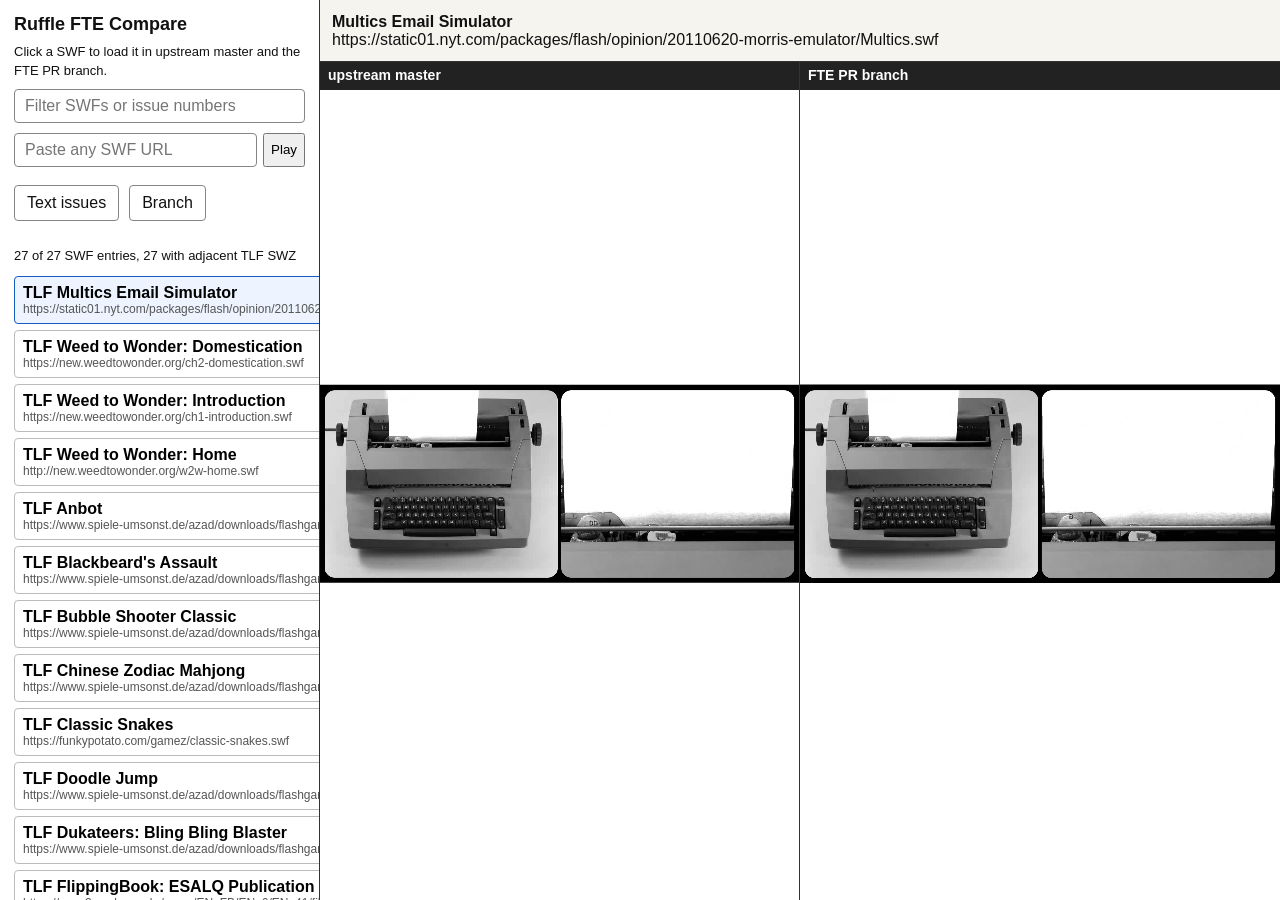
==== index.html @ 78be20ae "Publish FTE web comparison demo" ====
<!doctype html>
<html lang="en">
  <head>
    <meta charset="utf-8" />
    <meta name="viewport" content="width=device-width, initial-scale=1" />
    <title>Ruffle FTE Web Demo</title>
    <link rel="stylesheet" href="site.css" />
  </head>
  <body>
    <div class="comparison-shell">
      <aside class="swf-sidebar">
        <h1>Ruffle FTE Compare</h1>
        <p>Click a SWF to load it in upstream master and the FTE PR branch.</p>
        <input id="swf-filter" type="search" placeholder="Filter SWFs or issue numbers" />
        <form id="custom-swf-form" class="custom-swf-form">
          <input id="custom-swf-url" type="url" placeholder="Paste any SWF URL" />
          <button type="submit">Play</button>
        </form>
        <nav class="nav">
          <a href="issues.html">Text issues</a>
          <a href="https://github.com/doctorpangloss/ruffle/tree/prs-4-fte-observable-split">Branch</a>
        </nav>
        <p id="swf-count">Loading SWFs...</p>
        <div id="swf-list" class="swf-list"></div>
      </aside>
      <main class="fullscreen-compare">
        <header class="compare-header">
          <div>
            <strong id="selected-title">Loading...</strong>
            <span id="selected-url"></span>
          </div>
          <a id="selected-issue" class="button" href="issues.html">Issue</a>
        </header>
        <section class="fullscreen-grid" aria-label="Ruffle comparison">
          <div class="fullscreen-panel">
            <h2>upstream master</h2>
            <iframe id="master-frame" class="fullscreen-frame" title="Ruffle master comparison" allow="autoplay; fullscreen; clipboard-read; clipboard-write; gamepad; microphone; camera; display-capture"></iframe>
          </div>
          <div class="fullscreen-panel">
            <h2>FTE PR branch</h2>
            <iframe id="pr-frame" class="fullscreen-frame" title="Ruffle FTE PR comparison" allow="autoplay; fullscreen; clipboard-read; clipboard-write; gamepad; microphone; camera; display-capture"></iframe>
          </div>
        </section>
      </main>
    </div>
    <script src="swf-list.js"></script>
  </body>
</html>
---- site.css ----
html {
  color: #111;
  background: #f6f4ef;
  font-family: Arial, Helvetica, sans-serif;
}

html,
body {
  height: 100%;
  margin: 0;
}

body.player-only {
  overflow: hidden;
  background: #000;
}

main {
  max-width: 1400px;
  margin: 0 auto;
  padding: 28px;
}

body.player-only main {
  max-width: none;
  height: 100vh;
  padding: 0;
}

h1,
h2 {
  margin: 0 0 14px;
}

h1 {
  font-size: 30px;
}

h2 {
  font-size: 20px;
  margin-top: 28px;
}

p {
  line-height: 1.45;
}

a {
  color: #145cc0;
}

.nav {
  display: flex;
  flex-wrap: wrap;
  gap: 10px;
  margin: 18px 0 26px;
}

.nav a,
.button {
  display: inline-flex;
  align-items: center;
  min-height: 34px;
  padding: 0 12px;
  border: 1px solid #858585;
  border-radius: 4px;
  background: #fff;
  color: #111;
  text-decoration: none;
}

.custom-swf-form {
  display: grid;
  grid-template-columns: minmax(0, 1fr) auto;
  gap: 6px;
  margin: 10px 0 0;
}

.custom-swf-form input,
#swf-filter {
  box-sizing: border-box;
  width: 100%;
}

.custom-swf-form button {
  min-height: 34px;
}

.movie {
  width: 100%;
  max-width: 1100px;
  background: #000;
  border: 1px solid #333;
}

body.player-only .movie {
  height: 100vh;
  max-width: none;
  aspect-ratio: auto;
}

.comparison-shell {
  display: grid;
  grid-template-columns: 320px minmax(0, 1fr);
  height: 100vh;
  overflow: hidden;
}

.swf-sidebar {
  min-width: 0;
  overflow: auto;
  border-right: 1px solid #333;
  background: #fff;
  padding: 14px;
}

.swf-sidebar h1 {
  font-size: 18px;
  margin-bottom: 8px;
}

.swf-sidebar p {
  margin: 8px 0;
  font-size: 13px;
}

.swf-list {
  display: grid;
  gap: 6px;
  margin-top: 10px;
}

.swf-item {
  display: block;
  width: 100%;
  min-height: 40px;
  border: 1px solid #bbb;
  border-radius: 4px;
  background: #fff;
  padding: 7px 8px;
  text-align: left;
  font: inherit;
  cursor: pointer;
}

.swf-item:hover,
.swf-item.active {
  border-color: #145cc0;
  background: #edf4ff;
}

.swf-item-title {
  display: block;
  overflow: hidden;
  text-overflow: ellipsis;
  white-space: nowrap;
  font-weight: 700;
}

.swf-item-url {
  display: block;
  overflow: hidden;
  text-overflow: ellipsis;
  white-space: nowrap;
  color: #555;
  font-size: 12px;
}

.fullscreen-compare {
  display: grid;
  grid-template-rows: auto minmax(0, 1fr);
  min-width: 0;
  height: 100vh;
  max-width: none;
  margin: 0;
  padding: 0;
}

.compare-header {
  display: grid;
  grid-template-columns: minmax(0, 1fr) auto;
  gap: 12px;
  align-items: center;
  min-height: 45px;
  border-bottom: 1px solid #333;
  background: #f6f4ef;
  padding: 8px 12px;
}

.compare-header strong,
.compare-header span {
  display: block;
  overflow: hidden;
  text-overflow: ellipsis;
  white-space: nowrap;
}

.fullscreen-grid {
  display: grid;
  grid-template-columns: repeat(2, minmax(0, 1fr));
  min-height: 0;
}

.fullscreen-panel {
  display: grid;
  grid-template-rows: 28px minmax(0, 1fr);
  min-width: 0;
  min-height: 0;
  border-right: 1px solid #333;
  background: #000;
}

.fullscreen-panel:last-child {
  border-right: 0;
}

.fullscreen-panel h2 {
  margin: 0;
  padding: 5px 8px;
  background: #222;
  color: #fff;
  font-size: 14px;
  font-weight: 700;
}

.fullscreen-frame {
  width: 100%;
  height: 100%;
  border: 0;
  background: #000;
}

.movie.multics {
  aspect-ratio: 1000 / 640;
}

.movie.weed {
  aspect-ratio: 1024 / 768;
}

.movie.embedded {
  border: 0;
  max-width: none;
}

.compare-grid {
  display: grid;
  grid-template-columns: repeat(2, minmax(0, 1fr));
  gap: 16px;
  margin: 16px 0 28px;
}

.compare-panel {
  min-width: 0;
}

.compare-panel h2 {
  margin-top: 0;
}

.compare-frame {
  width: 100%;
  aspect-ratio: 1000 / 700;
  border: 1px solid #333;
  background: #000;
}

.compare-actions {
  display: flex;
  flex-wrap: wrap;
  gap: 8px;
  margin: 8px 0 0;
}

object {
  display: block;
  width: 100%;
  height: 100%;
}

ruffle-player {
  display: block;
  width: 100%;
  height: 100%;
}

.meta {
  display: grid;
  grid-template-columns: repeat(auto-fit, minmax(260px, 1fr));
  gap: 12px;
  margin: 18px 0;
}

.meta div,
.issue {
  border: 1px solid #c8c1b6;
  border-radius: 6px;
  background: #fff;
  padding: 12px;
}

.issue-list {
  display: grid;
  gap: 8px;
}

.issue-title {
  font-weight: 700;
}

.issue-details {
  color: #555;
  font-size: 13px;
  margin-top: 4px;
}

.label {
  display: inline-block;
  margin: 4px 4px 0 0;
  padding: 2px 6px;
  border-radius: 4px;
  background: #eee;
  font-size: 12px;
}

input {
  width: min(520px, 100%);
  min-height: 34px;
  padding: 0 10px;
  border: 1px solid #858585;
  border-radius: 4px;
  font: inherit;
}

@media (max-width: 900px) {
  .compare-grid {
    grid-template-columns: 1fr;
  }

  .comparison-shell {
    grid-template-columns: 1fr;
    grid-template-rows: 220px minmax(0, 1fr);
  }

  .swf-sidebar {
    border-right: 0;
    border-bottom: 1px solid #333;
  }
}
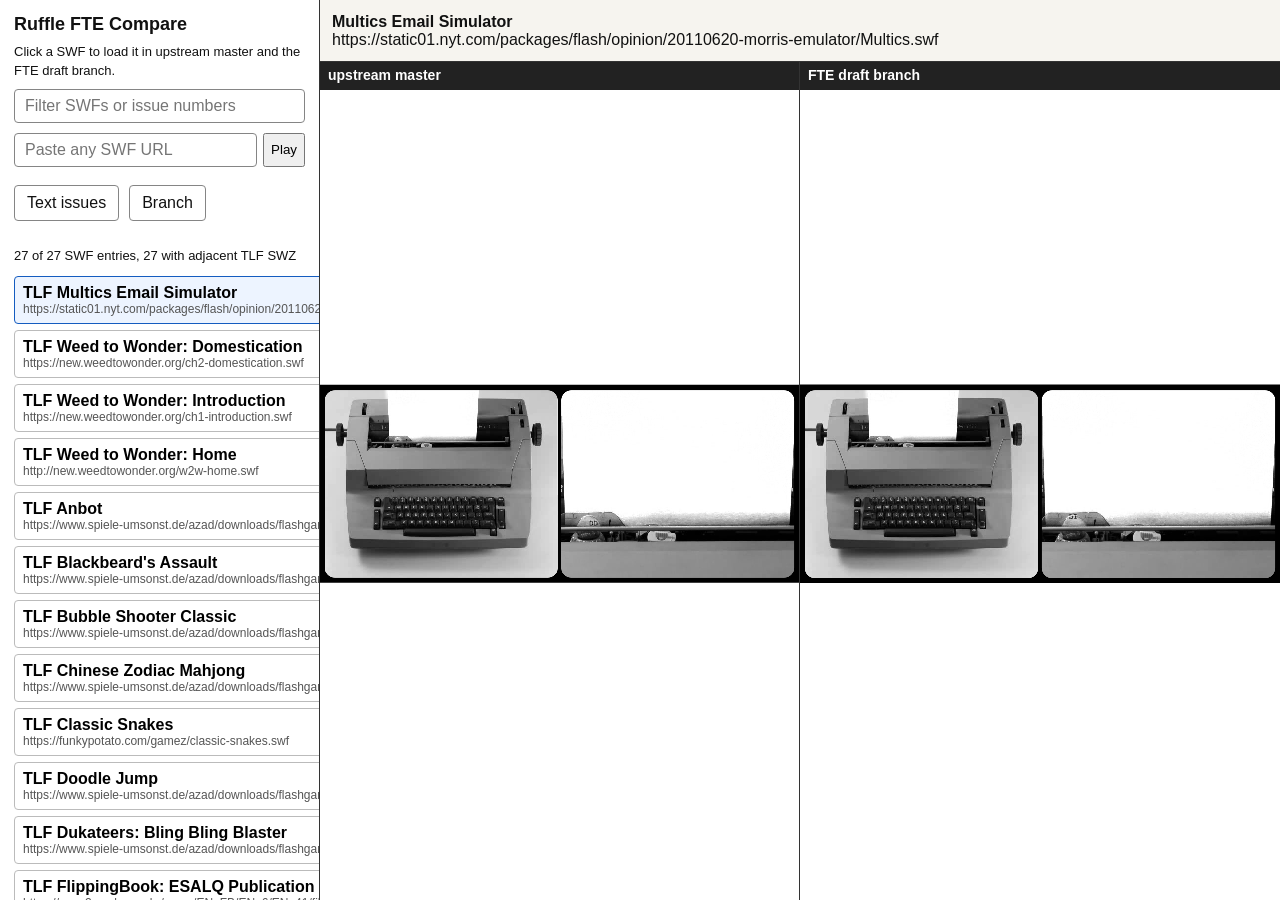
==== commit df0b7fd2: "Update FTE draft demo build" ====
--- a/index.html
+++ b/index.html
@@ -10,7 +10,7 @@
     <div class="comparison-shell">
       <aside class="swf-sidebar">
         <h1>Ruffle FTE Compare</h1>
-        <p>Click a SWF to load it in upstream master and the FTE PR branch.</p>
+        <p>Click a SWF to load it in upstream master and the FTE draft branch.</p>
         <input id="swf-filter" type="search" placeholder="Filter SWFs or issue numbers" />
         <form id="custom-swf-form" class="custom-swf-form">
           <input id="custom-swf-url" type="url" placeholder="Paste any SWF URL" />
@@ -18,7 +18,7 @@
         </form>
         <nav class="nav">
           <a href="issues.html">Text issues</a>
-          <a href="https://github.com/doctorpangloss/ruffle/tree/prs-4-fte-observable-split">Branch</a>
+          <a href="https://github.com/doctorpangloss/ruffle/tree/draft-fte-tlf-support">Branch</a>
         </nav>
         <p id="swf-count">Loading SWFs...</p>
         <div id="swf-list" class="swf-list"></div>
@@ -37,7 +37,7 @@
             <iframe id="master-frame" class="fullscreen-frame" title="Ruffle master comparison" allow="autoplay; fullscreen; clipboard-read; clipboard-write; gamepad; microphone; camera; display-capture"></iframe>
           </div>
           <div class="fullscreen-panel">
-            <h2>FTE PR branch</h2>
+            <h2>FTE draft branch</h2>
             <iframe id="pr-frame" class="fullscreen-frame" title="Ruffle FTE PR comparison" allow="autoplay; fullscreen; clipboard-read; clipboard-write; gamepad; microphone; camera; display-capture"></iframe>
           </div>
         </section>
